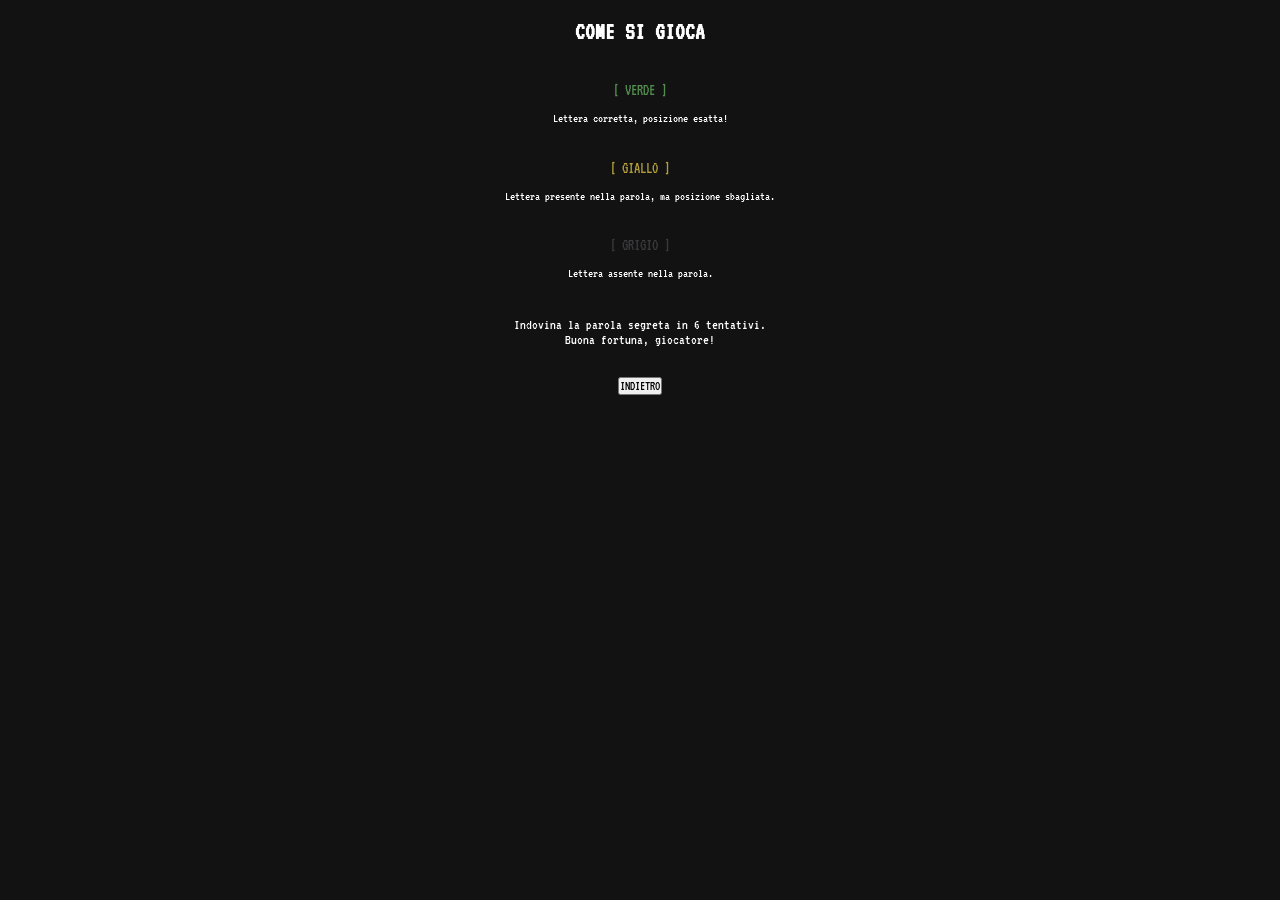
==== istruzioni.html @ acece639 "Add files via upload" ====
<!DOCTYPE html>
<html lang="it">
<head>
    <meta charset="UTF-8">
    <title>Manuale di Gioco - Wordman</title>
    <link rel="stylesheet" href="style.css">
</head>
<body>

    <div style="max-width: 600px; text-align: center;">
        <h1 style="font-size: 1.5rem; margin-bottom: 30px;">COME SI GIOCA</h1>
        
        <div style="margin-bottom: 30px; line-height: 2;">
            <p style="color: #538d4e;">[ VERDE ]</p>
            <p style="font-size: 0.8rem; margin-bottom: 20px;">Lettera corretta, posizione esatta!</p>

            <p style="color: #b59f3b;">[ GIALLO ]</p>
            <p style="font-size: 0.8rem; margin-bottom: 20px;">Lettera presente nella parola, ma posizione sbagliata.</p>

            <p style="color: #3a3a3c;">[ GRIGIO ]</p>
            <p style="font-size: 0.8rem; margin-bottom: 20px;">Lettera assente nella parola.</p>
        </div>

        <p style="font-size: 0.9rem; margin-bottom: 30px;">Indovina la parola segreta in 6 tentativi.<br>Buona fortuna, giocatore!</p>

        <button onclick="location.href='index.html'">INDIETRO</button>
    </div>

</body>
</html>
---- style.css ----
@import url('https://fonts.googleapis.com/css2?family=VT323&display=swap');

* {
    box-sizing: border-box;
    margin: 0;
    padding: 0;
}

body {
    background-color: #121213;
    color: #ffffff;
    font-family: 'VT323', monospace;
    display: flex;
    flex-direction: column;
    align-items: center;
    justify-content: flex-start;
    min-height: 100vh;
    padding: 20px;
}

h1, h2 {
    font-family: 'VT323', monospace;
    text-transform: uppercase;
}

.main-title {
    font-size: 5rem;
    color: #538d4e;
    margin: 40px 0;
    text-shadow: 3px 3px 0px #000;
}

/* Contenitori Layout */
.top-bar-container {
    width: 100%;
    max-width: 600px;
    margin: 0 auto 15px auto;
    display: flex;
    justify-content: flex-start;
}

#game-layout-wrapper {
    display: flex;
    flex-wrap: wrap;
    gap: 20px;
    justify-content: center;
    align-items: flex-start;
    width: 100%;
    max-width: 800px;
    margin: 0 auto;
}

#center-column {
    display: flex;
    flex-direction: column;
    align-items: center;
}

/* Griglia Dinamica */
#game-board {
    display: grid;
    grid-template-columns: repeat(var(--cols, 5), 60px);
    gap: 8px;
    margin: 20px auto;
    justify-content: center;
}

.tile {
    width: 60px;
    height: 60px;
    border: 2px solid #3a3a3c;
    display: flex;
    justify-content: center;
    align-items: center;
    font-size: 2.5rem;
    font-weight: bold;
    text-transform: uppercase;
    background-color: #121213;
    transition: transform 0.2s, background-color 0.3s;
}

.tile.correct { background-color: #538d4e; border-color: #538d4e; color: white; }
.tile.present { background-color: #b59f3b; border-color: #b59f3b; color: white; }
.tile.absent  { background-color: #3a3a3c; border-color: #3a3a3c; color: white; }

/* Pulsanti stile Arcade */
button {
    font-family: 'VT323', monospace;
    text-transform: uppercase;
    transition: all 0.2s ease;
}

.main-btn, .secondary-btn, .rank-btn {
    padding: 15px;
    font-size: 1.8rem;
    border-radius: 8px;
    border: 3px solid #538d4e;
    cursor: pointer;
    text-align: center;
}

.main-btn { background: #1e1e1f; color: white; }
.main-btn:hover { background: #538d4e; color: #121213; font-weight: bold; }

/* Pulsante Indietro Rinnovato */
.menu-back-btn {
    width: auto;
    min-width: 200px;
    font-size: 1.4rem;
    padding: 8px 16px;
    border: 3px solid #538d4e;
    background: #1e1e1f;
    box-shadow: 3px 3px 0px #000;
}

.secondary-btn { background: #333; color: #ccc; border: none; }
.secondary-btn:hover { background: #555; }

.rank-btn { background: #538d4e; color: white; border: none; font-weight: bold; }
.rank-btn:hover { background: #6aaa64; box-shadow: 0 0 10px #538d4e; }

/* Timer */
#timer-wrapper {
    width: 100%;
    max-width: 400px;
    margin: 10px auto;
    background: #222;
    border-radius: 8px;
    overflow: hidden;
    border: 2px solid #538d4e;
}
#timer-bar {
    height: 20px;
    width: 100%;
    background: #1dd1a1;
    transition: width 1s linear, background-color 0.3s;
}
#timer-text {
    text-align: center;
    margin-top: 5px;
    font-weight: bold;
    padding-bottom: 5px;
}

/* Modale */
#global-save-container {
    margin: 20px auto;
    max-width: 400px;
    background: #222;
    padding: 15px;
    border-radius: 8px;
    border: 2px solid #538d4e;
    text-align: center;
}
#leaderboard-username {
    padding: 10px;
    width: 80%;
    border-radius: 4px;
    border: 1px solid #555;
    background: #111;
    color: white;
    text-align: center;
    text-transform: uppercase;
    font-family: 'VT323', monospace;
    font-size: 1.2rem;
}
#btn-submit-global {
    padding: 10px 20px;
    background: #538d4e;
    color: white;
    border: none;
    border-radius: 4px;
    cursor: pointer;
    font-family: 'VT323', monospace;
    font-size: 1.5rem;
    margin-top: 15px;
    text-transform: uppercase;
}

#message {
    margin-top: 20px;
    font-size: 1.5rem;
    color: #ff9f43;
    text-align: center;
    height: 30px;
}

#restart-btn {
    max-width: 300px;
    margin: 20px auto 0 auto;
    display: block;
}

.hidden { display: none !important; }

/* Il Calderone */
.calderone-container {
    background: #1e1e1f;
    padding: 15px;
    border-radius: 8px;
    border: 2px dashed #538d4e;
    text-align: center;
    min-width: 250px;
}
.score-total, .streak-total { font-size: 1.5rem; margin-top: 5px; }
#words-list { list-style: none; margin-top: 10px; font-size: 1.2rem; }
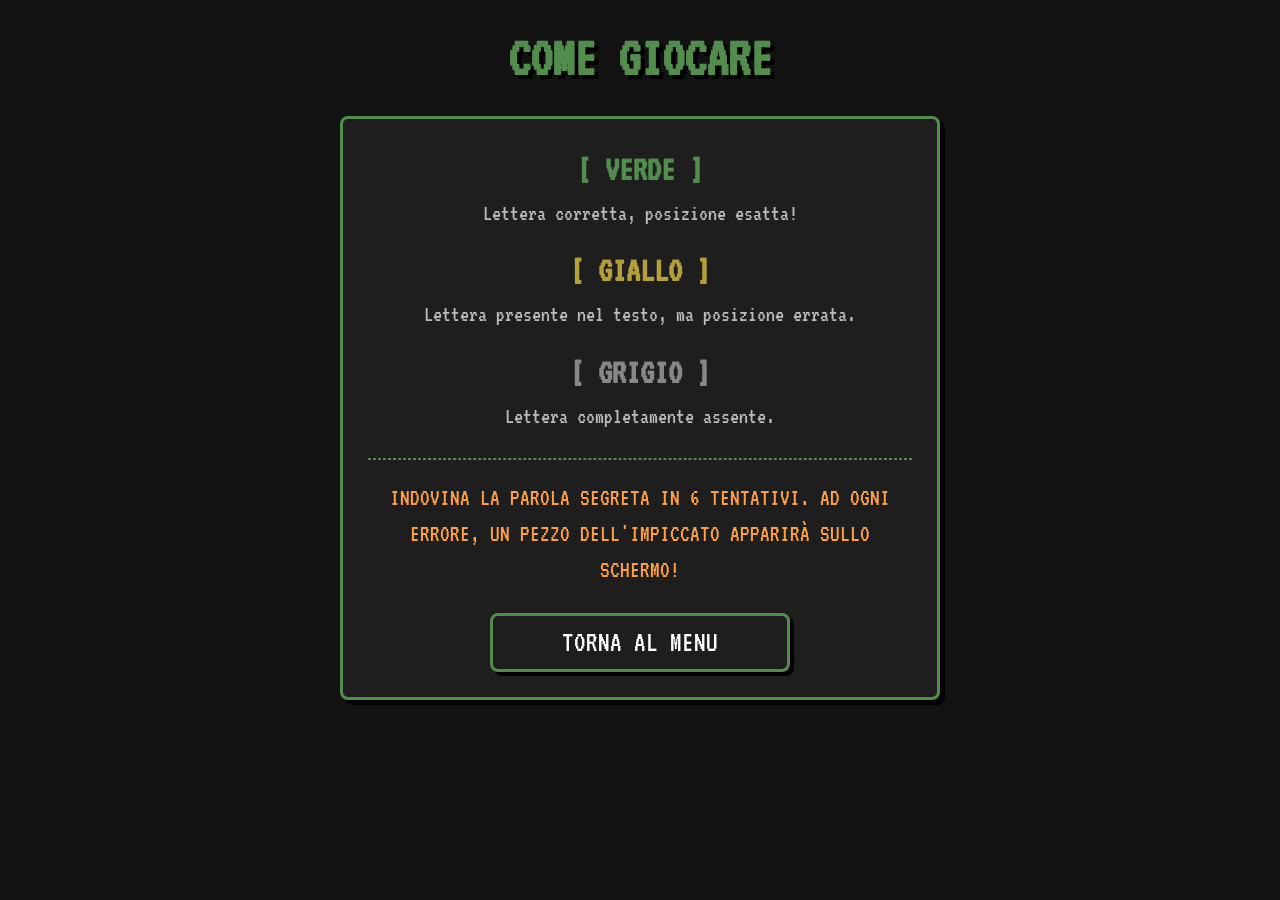
==== commit 2a3e52a2: "Add files via upload" ====
--- a/istruzioni.html
+++ b/istruzioni.html
@@ -2,28 +2,36 @@
 <html lang="it">
 <head>
     <meta charset="UTF-8">
+    <meta name="viewport" content="width=device-width, initial-scale=1.0">
     <title>Manuale di Gioco - Wordman</title>
+    <link href="https://fonts.googleapis.com/css2?family=VT323&display=swap" rel="stylesheet">
     <link rel="stylesheet" href="style.css">
 </head>
 <body>
 
-    <div style="max-width: 600px; text-align: center;">
-        <h1 style="font-size: 1.5rem; margin-bottom: 30px;">COME SI GIOCA</h1>
-        
-        <div style="margin-bottom: 30px; line-height: 2;">
-            <p style="color: #538d4e;">[ VERDE ]</p>
-            <p style="font-size: 0.8rem; margin-bottom: 20px;">Lettera corretta, posizione esatta!</p>
+    <h1 class="main-title" style="font-size: 3.5rem; margin-top: 10px;">COME GIOCARE</h1>
+    
+    <div class="instructions-box">
+        <div style="margin-bottom: 25px;">
+            <p style="color: #538d4e; font-size: 2.2rem; font-weight: bold;">[ VERDE ]</p>
+            <p style="font-size: 1.4rem; margin-bottom: 15px; color: #bbb;">Lettera corretta, posizione esatta!</p>
 
-            <p style="color: #b59f3b;">[ GIALLO ]</p>
-            <p style="font-size: 0.8rem; margin-bottom: 20px;">Lettera presente nella parola, ma posizione sbagliata.</p>
+            <p style="color: #b59f3b; font-size: 2.2rem; font-weight: bold;">[ GIALLO ]</p>
+            <p style="font-size: 1.4rem; margin-bottom: 15px; color: #bbb;">Lettera presente nel testo, ma posizione errata.</p>
 
-            <p style="color: #3a3a3c;">[ GRIGIO ]</p>
-            <p style="font-size: 0.8rem; margin-bottom: 20px;">Lettera assente nella parola.</p>
+            <p style="color: #888; font-size: 2.2rem; font-weight: bold;">[ GRIGIO ]</p>
+            <p style="font-size: 1.4rem; color: #bbb;">Lettera completamente assente.</p>
         </div>
 
-        <p style="font-size: 0.9rem; margin-bottom: 30px;">Indovina la parola segreta in 6 tentativi.<br>Buona fortuna, giocatore!</p>
+        <hr style="border: 1px dashed #538d4e; margin: 20px 0;">
 
-        <button onclick="location.href='index.html'">INDIETRO</button>
+        <p style="font-size: 1.5rem; margin-bottom: 25px; text-transform: uppercase; color: #ff9f43;">
+            Indovina la parola segreta in 6 tentativi. Ad ogni errore, un pezzo dell'impiccato apparirà sullo schermo!
+        </p>
+        
+        <button onclick="window.location.href='index.html'" class="main-btn" style="max-width: 300px; margin: 0 auto; display: block;">
+            Torna al Menu
+        </button>
     </div>
 
 </body>
--- a/style.css
+++ b/style.css
@@ -18,7 +18,7 @@
     padding: 20px;
 }
 
-h1, h2 {
+h1, h2, h3 {
     font-family: 'VT323', monospace;
     text-transform: uppercase;
 }
@@ -26,17 +26,18 @@
 .main-title {
     font-size: 5rem;
     color: #538d4e;
-    margin: 40px 0;
-    text-shadow: 3px 3px 0px #000;
-}
-
-/* Contenitori Layout */
+    margin: 30px 0;
+    text-shadow: 4px 4px 0px #000;
+    text-align: center;
+}
+
+/* Layout Contenitori */
 .top-bar-container {
     width: 100%;
-    max-width: 600px;
-    margin: 0 auto 15px auto;
-    display: flex;
-    justify-content: flex-start;
+    max-width: 400px;
+    margin: 0 auto 20px auto;
+    display: flex;
+    justify-content: center;
 }
 
 #game-layout-wrapper {
@@ -68,7 +69,7 @@
 .tile {
     width: 60px;
     height: 60px;
-    border: 2px solid #3a3a3c;
+    border: 3px solid #3a3a3c;
     display: flex;
     justify-content: center;
     align-items: center;
@@ -83,41 +84,45 @@
 .tile.present { background-color: #b59f3b; border-color: #b59f3b; color: white; }
 .tile.absent  { background-color: #3a3a3c; border-color: #3a3a3c; color: white; }
 
-/* Pulsanti stile Arcade */
-button {
-    font-family: 'VT323', monospace;
-    text-transform: uppercase;
-    transition: all 0.2s ease;
+/* Pulsanti Arcade Standardizzati */
+.menu-container {
+    display: flex;
+    flex-direction: column;
+    align-items: center;
+    gap: 15px;
+    width: 100%;
+    max-width: 400px;
 }
 
 .main-btn, .secondary-btn, .rank-btn {
-    padding: 15px;
+    width: 100%;
+    padding: 12px 20px;
     font-size: 1.8rem;
+    font-family: 'VT323', monospace;
+    text-transform: uppercase;
     border-radius: 8px;
     border: 3px solid #538d4e;
+    background: #1e1e1f;
+    color: white;
     cursor: pointer;
     text-align: center;
-}
-
-.main-btn { background: #1e1e1f; color: white; }
-.main-btn:hover { background: #538d4e; color: #121213; font-weight: bold; }
-
-/* Pulsante Indietro Rinnovato */
-.menu-back-btn {
-    width: auto;
-    min-width: 200px;
-    font-size: 1.4rem;
-    padding: 8px 16px;
-    border: 3px solid #538d4e;
-    background: #1e1e1f;
-    box-shadow: 3px 3px 0px #000;
-}
-
-.secondary-btn { background: #333; color: #ccc; border: none; }
-.secondary-btn:hover { background: #555; }
-
-.rank-btn { background: #538d4e; color: white; border: none; font-weight: bold; }
-.rank-btn:hover { background: #6aaa64; box-shadow: 0 0 10px #538d4e; }
+    box-shadow: 4px 4px 0px #000;
+    transition: all 0.15s ease;
+}
+
+.main-btn:hover, .secondary-btn:hover, .rank-btn:hover {
+    background: #538d4e;
+    color: #121213;
+    font-weight: bold;
+    box-shadow: 2px 2px 0px #000;
+    transform: translateY(2px);
+}
+
+.secondary-btn { border-color: #ff9f43; }
+.secondary-btn:hover { background: #ff9f43; }
+
+.rank-btn { border-color: #b59f3b; }
+.rank-btn:hover { background: #b59f3b; }
 
 /* Timer */
 #timer-wrapper {
@@ -127,7 +132,8 @@
     background: #222;
     border-radius: 8px;
     overflow: hidden;
-    border: 2px solid #538d4e;
+    border: 3px solid #538d4e;
+    box-shadow: 3px 3px 0px #000;
 }
 #timer-bar {
     height: 20px;
@@ -138,69 +144,70 @@
 #timer-text {
     text-align: center;
     margin-top: 5px;
+    font-size: 1.4rem;
     font-weight: bold;
     padding-bottom: 5px;
 }
 
-/* Modale */
+/* Pannello Il Calderone */
+.calderone-container {
+    background: #1e1e1f;
+    padding: 15px;
+    border-radius: 8px;
+    border: 3px dashed #538d4e;
+    text-align: center;
+    min-width: 250px;
+    box-shadow: 4px 4px 0px #000;
+}
+.score-total, .streak-total { font-size: 1.8rem; margin-top: 5px; }
+#words-list { list-style: none; margin-top: 10px; font-size: 1.4rem; text-align: left; padding-left: 10px;}
+
+/* Modale di Salvataggio Record */
 #global-save-container {
     margin: 20px auto;
     max-width: 400px;
-    background: #222;
-    padding: 15px;
-    border-radius: 8px;
-    border: 2px solid #538d4e;
-    text-align: center;
+    background: #1e1e1f;
+    padding: 20px;
+    border-radius: 8px;
+    border: 3px solid #b59f3b;
+    text-align: center;
+    box-shadow: 5px 5px 0px #000;
 }
 #leaderboard-username {
     padding: 10px;
-    width: 80%;
-    border-radius: 4px;
-    border: 1px solid #555;
+    width: 85%;
+    border-radius: 6px;
+    border: 2px solid #555;
     background: #111;
     color: white;
     text-align: center;
     text-transform: uppercase;
     font-family: 'VT323', monospace;
-    font-size: 1.2rem;
-}
-#btn-submit-global {
-    padding: 10px 20px;
-    background: #538d4e;
-    color: white;
-    border: none;
-    border-radius: 4px;
-    cursor: pointer;
-    font-family: 'VT323', monospace;
-    font-size: 1.5rem;
+    font-size: 1.6rem;
+    margin-bottom: 15px;
+}
+
+#message {
     margin-top: 15px;
-    text-transform: uppercase;
-}
-
-#message {
-    margin-top: 20px;
-    font-size: 1.5rem;
+    font-size: 1.8rem;
     color: #ff9f43;
     text-align: center;
-    height: 30px;
-}
-
-#restart-btn {
-    max-width: 300px;
-    margin: 20px auto 0 auto;
-    display: block;
-}
-
-.hidden { display: none !important; }
-
-/* Il Calderone */
-.calderone-container {
-    background: #1e1e1f;
-    padding: 15px;
-    border-radius: 8px;
-    border: 2px dashed #538d4e;
-    text-align: center;
-    min-width: 250px;
-}
-.score-total, .streak-total { font-size: 1.5rem; margin-top: 5px; }
-#words-list { list-style: none; margin-top: 10px; font-size: 1.2rem; }+    height: 35px;
+    text-shadow: 2px 2px 0px #000;
+}
+
+/* Contenitore Istruzioni */
+.instructions-box {
+    background: #1e1e1f;
+    border: 3px solid #538d4e;
+    border-radius: 8px;
+    padding: 25px;
+    max-width: 600px;
+    width: 100%;
+    text-align: center;
+    box-shadow: 5px 5px 0px #000;
+    font-size: 1.6rem;
+    line-height: 1.5;
+}
+
+.hidden { display: none !important; }
